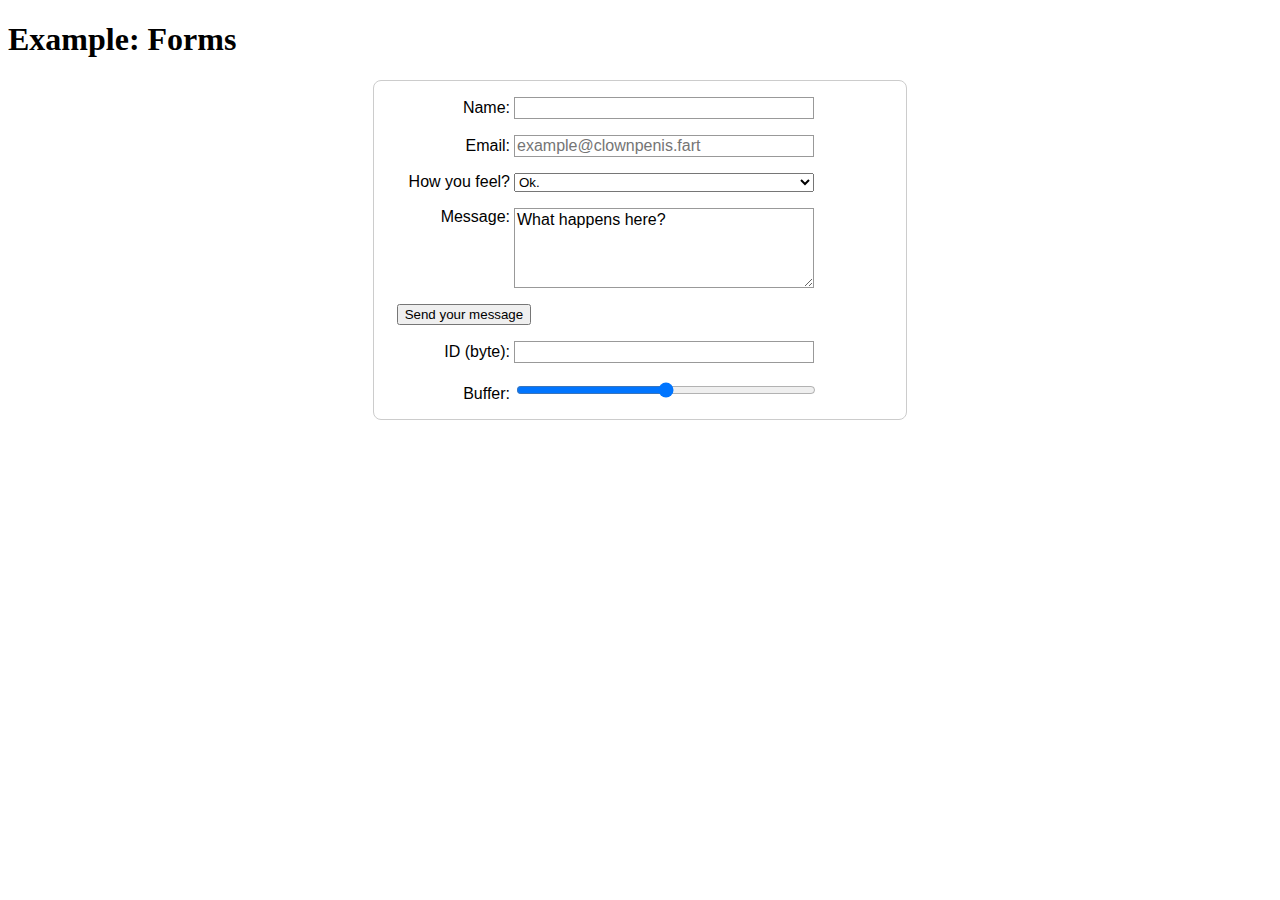
==== forms.html @ 6eee8822 "Added forms" ====
<!DOCTYPE html>
<html>
  <head>
    <meta charset="utf-8">
    <title>Example: Forms</title>
    <style>
      form {
        /* Apparently this is a CSS comment */
        margin: 0 auto;
        width: 500px;
        padding: 1em;
        border: 1px solid #CCC; /* Add a nice border */
        border-radius: 0.5em;   /* Add a nice fillet to the corners */
      }
      form div + div {
        margin-top: 1em;
      }
      label {
        display: inline-block;
        font: 1em sans-serif;
        width: 120px;
        text-align: right;
      }
      input, textarea {
        font: 1em sans-serif;
        width: 300px;
        box-sizing: border-box;
        border: 1px solid #999;
      }
      input:focus, textarea:focus {
        border-color: #000;
      }
      textarea {
        vertical-align: top;
        height: 5em;
      }
      .button {
        padding-left: 120px; /* same size as label elements */
      }
      button {
        margin-left: .5em; /* A little extra to make it pretty */
      }
      select {
        width: 300px;
      }
    </style>
  </head>
  <body>

    <h1>Example: Forms</h1>
    <form method="/my-form-handler" method="post">
      <div>
        <label for="name">Name:</label>
        <input type="text" id="name" name="user_name">
      </div>
      <div>
        <label for="mail">Email:</label>
        <input type="email" id="mail" name="user_mail" placeholder="example@clownpenis.fart">
      </div>
      <div>
        <label for="mood">How you feel?</label>
        <select id="mood" name="user_mood">
          <option>Freaking amazing!</option>
          <option>Great!</option>
          <option selected>Ok.</option>
          <option>Not well.</option>
          <option>Pretty Awful.</option>
          <option>Ah shit! @$1#</option>
        </select>
      </div>
      <div>
        <label for="msg">Message:</label>
        <textarea id="msg" name="user_message">What happens here?</textarea>
      </div>
      <div>
        <button type="submit">Send your message</button>
      </div>
      <div>
        <label for="uint8">ID (byte):</label>
        <input type="number" name="user_uint8" id="uint8" min="0" max="255" step="1">
      </div>
      <div>
        <label for="buffer">Buffer:</label>
        <input type="range" name="user_buffer" id="buffer" min="0" max="100" step="10">

      </div>
    </form>
  </body>
</html>
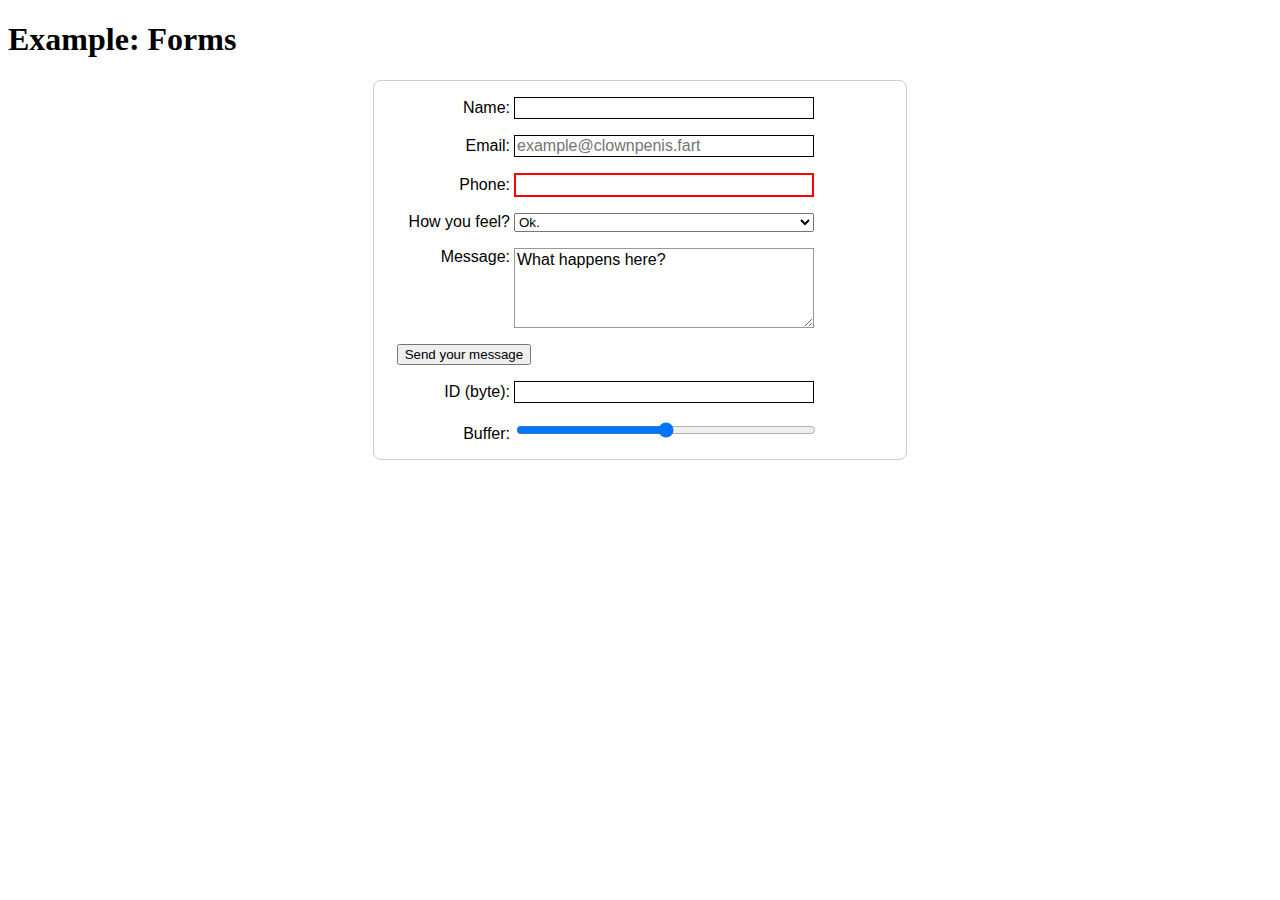
==== commit 2cd35d1a: "Add files via upload" ====
--- a/forms.html
+++ b/forms.html
@@ -43,12 +43,18 @@
       select {
         width: 300px;
       }
+      input:invalid {
+        border: 2px solid red;
+      }
+      input:valid {
+        border: 1px solid black;
+      }
     </style>
   </head>
   <body>
 
     <h1>Example: Forms</h1>
-    <form method="/my-form-handler" method="post">
+    <form method="/my-form-handler" method="get">
       <div>
         <label for="name">Name:</label>
         <input type="text" id="name" name="user_name">
@@ -56,6 +62,10 @@
       <div>
         <label for="mail">Email:</label>
         <input type="email" id="mail" name="user_mail" placeholder="example@clownpenis.fart">
+      </div>
+      <div>
+        <label for="phone">Phone:</label>
+        <input id="phone" name="user_phone" required pattern="\({0,1}[0-9]{3}\){0,1}[ -\.]{0,1}[0-9]{3}[ -\.]{0,1}[0-9]{4}">
       </div>
       <div>
         <label for="mood">How you feel?</label>
